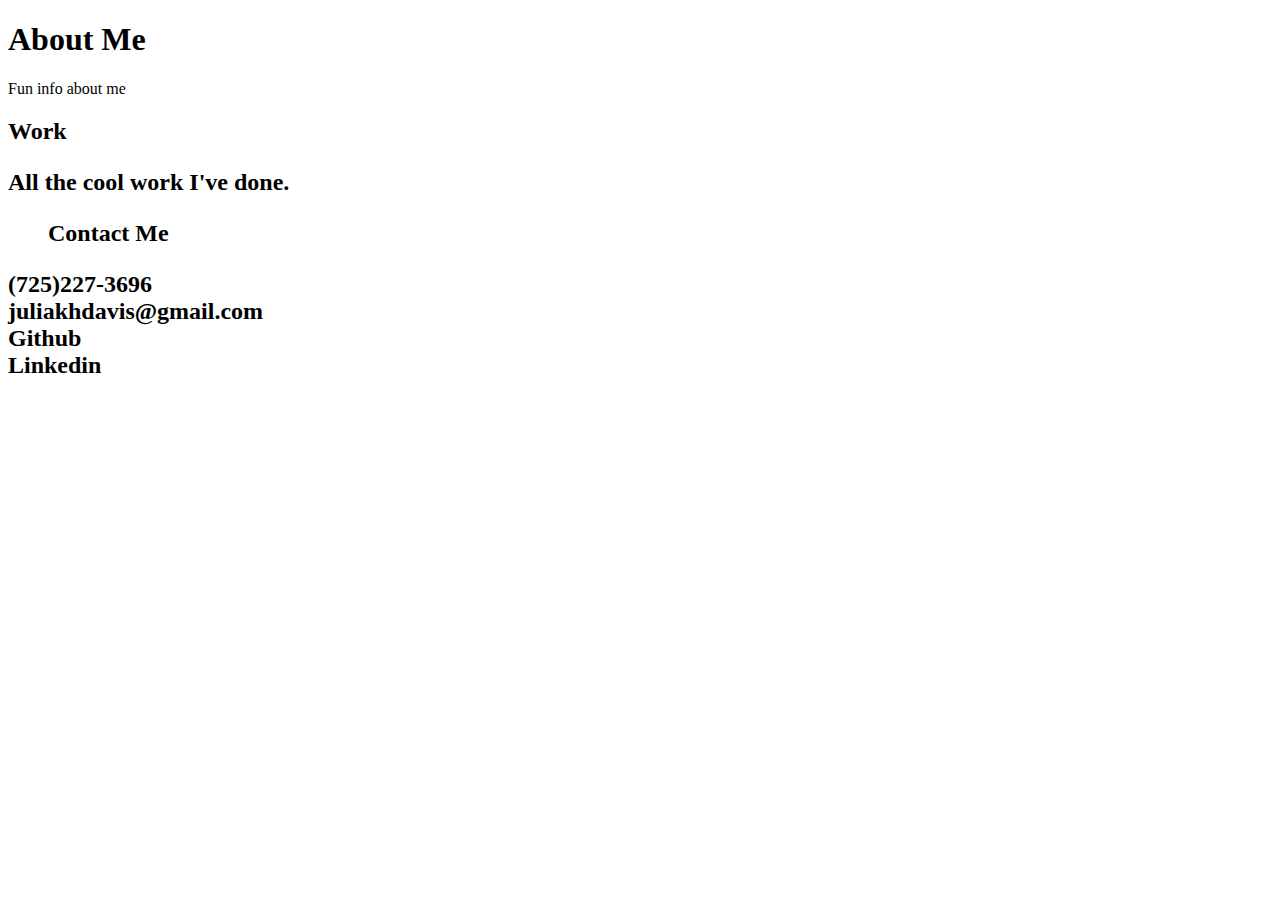
==== index.html @ 76d38c6e "adjusted file name" ====
<!DOCTYPE html>
<html lang="eng">


 <head>
    <title>Becoming A Web Developer</title>
    <link rel="stylesheet" href=""
</head>

<body>

    <main>
        <h1>About Me</h1>
            <p>Fun info about me</p>

        <h2>Work<h2>
            <p>All the cool work I've done.</p>

        <ul>Contact Me</ul>
            <li>(725)227-3696</li>
            <li>juliakhdavis@gmail.com</li>
            <li>Github</li>
            <li>Linkedin</li>

    </main>

    <footer>
        
    </footer>

</body>

</html>
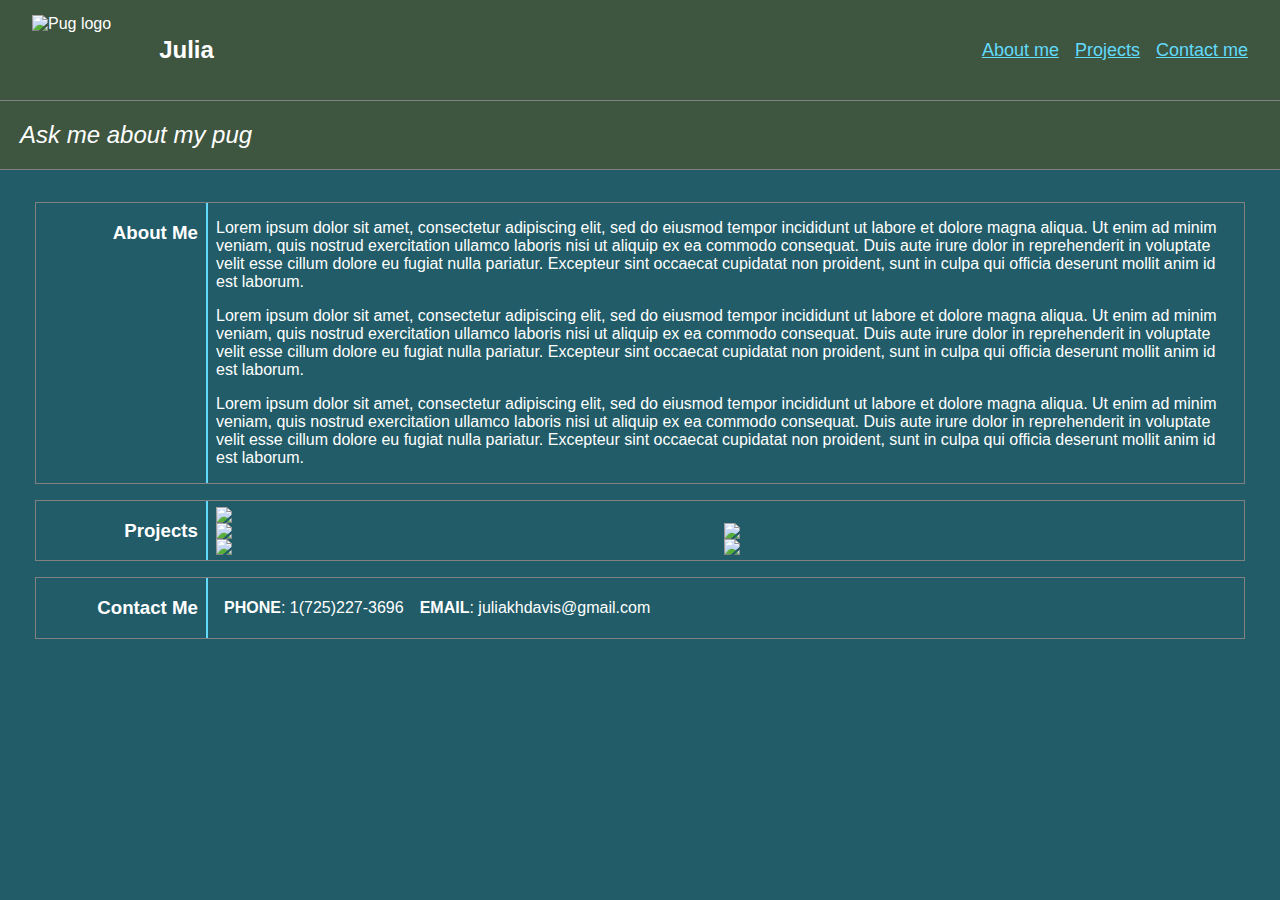
==== commit 210921c5: "final update" ====
--- a/index.html
+++ b/index.html
@@ -1,33 +1,116 @@
 <!DOCTYPE html>
-<html lang="eng">
+<html lang="en">
+  <head>
+    <meta charset="utf-8" />
+    <link rel="icon" href="%PUBLIC_URL%/favicon.ico" />
+    <meta name="viewport" content="width=device-width, initial-scale=1" />
+    <meta name="theme-color" content="#000000" />
+    <link rel="stylesheet" href="style.css">
+    <link rel="apple-touch-icon" href="%PUBLIC_URL%/logo192.png" />
+    <link rel="manifest" href="%PUBLIC_URL%/manifest.json" />
+   
+    <title>Julia Davis</title>
+  </head>
+  <body>
+    <div class="app">
+      <header class="app-header flex-row flex-row-padding">
+        <div class="flex-row flex-row-padding">
+          <img src="https://www.pinclipart.com/picdir/big/526-5260738_pug-clipart-transparent-background-kawaii-pug-dog-png.png" class="logo" alt="Pug logo" />
+          <p class="app-title">
+            <h1>Julia</h1>
+          </p>
+        </div>
+        <div class="flex-row flex-wrap flex-row-padding">
+          <a class="app-link" href="#about">
+            About me
+          </a>
+          <a class="app-link" href="#projects">
+            Projects
+          </a>
+          <a class="app-link" href="#contact">
+            Contact me
+          </a>
+        </div>
+      </header>
 
+      <div class="flex-row app-image-banner">
+        <span>
+          <h2>Ask me about my pug</h2>
+        </span>
+      </div>
 
- <head>
-    <title>Becoming A Web Developer</title>
-    <link rel="stylesheet" href=""
-</head>
+      <div class="flex-column app-content">
+        <div class="flex-row flex-row-padding content-box">
+          <div class="content-title">
+            <h3 id="about">About Me</h3>
+          </div>
+          <div class="content-section">
+            <p>
+              Lorem ipsum dolor sit amet, consectetur adipiscing elit, sed do
+              eiusmod tempor incididunt ut labore et dolore magna aliqua. Ut
+              enim ad minim veniam, quis nostrud exercitation ullamco laboris
+              nisi ut aliquip ex ea commodo consequat. Duis aute irure dolor in
+              reprehenderit in voluptate velit esse cillum dolore eu fugiat
+              nulla pariatur. Excepteur sint occaecat cupidatat non proident,
+              sunt in culpa qui officia deserunt mollit anim id est laborum.
+            </p>
+            <p>
+              Lorem ipsum dolor sit amet, consectetur adipiscing elit, sed do
+              eiusmod tempor incididunt ut labore et dolore magna aliqua. Ut
+              enim ad minim veniam, quis nostrud exercitation ullamco laboris
+              nisi ut aliquip ex ea commodo consequat. Duis aute irure dolor in
+              reprehenderit in voluptate velit esse cillum dolore eu fugiat
+              nulla pariatur. Excepteur sint occaecat cupidatat non proident,
+              sunt in culpa qui officia deserunt mollit anim id est laborum.
+            </p>
+            <p>
+              Lorem ipsum dolor sit amet, consectetur adipiscing elit, sed do
+              eiusmod tempor incididunt ut labore et dolore magna aliqua. Ut
+              enim ad minim veniam, quis nostrud exercitation ullamco laboris
+              nisi ut aliquip ex ea commodo consequat. Duis aute irure dolor in
+              reprehenderit in voluptate velit esse cillum dolore eu fugiat
+              nulla pariatur. Excepteur sint occaecat cupidatat non proident,
+              sunt in culpa qui officia deserunt mollit anim id est laborum.
+            </p>
+          </div>
+        </div>
 
-<body>
+        <div class="flex-row flex-row-padding content-box">
+          <div class="content-title">
+            <span id="projects">
+              <h3>Projects</h3>
+            </span>
+          </div>
+          <div class="content-section flex-row flex-wrap">
+            <!-- first row of placeholder puppy images-->
+            <img src="https://place-puppy.com/1000x400" width="100%"></img>
 
-    <main>
-        <h1>About Me</h1>
-            <p>Fun info about me</p>
+            <!-- second row -->
+            <img src="https://place-puppy.com/400x400" width="50%"></img>
+            <img src="https://place-puppy.com/800x800" width="50%"></img>
 
-        <h2>Work<h2>
-            <p>All the cool work I've done.</p>
+            <!-- third row -->
+            <img src="https://place-puppy.com/450x450" width="50%"></img>
+            <img src="https://place-puppy.com/650x650" width="50%"></img>
+          </div>
+        </div>
 
-        <ul>Contact Me</ul>
-            <li>(725)227-3696</li>
-            <li>juliakhdavis@gmail.com</li>
-            <li>Github</li>
-            <li>Linkedin</li>
-
-    </main>
-
-    <footer>
-        
-    </footer>
-
-</body>
-
+        <div class="flex-row flex-row-padding content-box">
+          <div class="content-title">
+            <span id="contact">
+              <h3>Contact Me</h3>
+            </span>
+          </div>
+          <div class="content-section flex-row flex-row-padding">
+            <span>
+              <b>PHONE</b>: 1(725)227-3696
+            </span>
+            <span>
+              <b>EMAIL</b>: juliakhdavis@gmail.com
+            </span>
+          </div>
+        </div>
+      </div>
+    </div>
+  </body>
 </html>--- a/style.css
+++ b/style.css
@@ -0,0 +1,158 @@
+body {
+    margin: 0;
+    font-family: -apple-system, BlinkMacSystemFont, "Segoe UI", "Roboto", "Oxygen",
+      "Ubuntu", "Cantarell", "Fira Sans", "Droid Sans", "Helvetica Neue",
+      sans-serif;
+    -webkit-font-smoothing: antialiased;
+    -moz-osx-font-smoothing: grayscale;
+  }
+  
+  #root,
+  html,
+  body {
+    height: 100%;
+  }
+  
+  code {
+    font-family: source-code-pro, Menlo, Monaco, Consolas, "Courier New",
+      monospace;
+  }
+  
+  
+  h1 {
+    font-size: 24px;
+  }
+  h2 {
+    font-size: 24px;
+    font-weight: 200;
+    font-style: italic;
+  }
+  
+  /* layout classes - TODO: put in separate file */
+  .flex-row {
+    display: flex;
+    flex-direction: row;
+    align-items: center;
+  }
+  .flex-row-padding > * {
+    /* apply this css to all children of a flew-row-padding div */
+    padding: 0px var(--spacing-medium);
+  }
+  .flex-column {
+    display: flex;
+    flex-direction: column;
+  }
+  .flex-wrap {
+    flex-wrap: wrap;
+  }
+  
+  /* app classes - TODO: put in separate file */
+  .app {
+    width: 100%;
+    display: flex;
+    flex-flow: column;
+    height: 100%;
+    color: white;
+  }
+  
+  .logo {
+    height: 70px;
+    pointer-events: none;
+    animation: logo-spin infinite 3s alternate ease-in-out;
+  }
+  
+  .app-header {
+    flex: 0 1 100px;
+    background-color: var(--color-background-primary);
+    align-items: center;
+    justify-content: space-between;
+    padding: 0px var(--spacing-large);
+  }
+  
+  .app-link {
+    color: var(--color-teal);
+    font-size: 18px;
+  }
+  .app-link:hover {
+    color: white;
+  }
+  
+  .app-title {
+    padding: 0px var(--spacing-large);
+  }
+  
+  .app-image-banner {
+    flex: 0 1 60px;
+    background: var(--color-background-primary);
+    border-top: 1px solid var(--color-dark-gray);
+    border-bottom: 1px solid var(--color-dark-gray);
+    justify-content: start;
+    padding: 0px calc(var(--spacing-large) + var(--spacing-small));
+    font-size: 20px;
+    font-weight: 200;
+  }
+  .app-content {
+    flex: 1 1 auto;
+    background: var(--color-background-secondary);
+    padding: var(--spacing-xlarge) var(--spacing-xlarge);
+    align-items: center;
+  }
+  .app-content > * {
+    /* apply this css to all children of a flew-row div */
+    margin-bottom: var(--spacing-large);
+  }
+  
+  .content-box {
+    border: 1px solid var(--color-dark-gray);
+    padding: 0px var(--spacing-small);
+    max-width: 1200px;
+    width: 100%;
+  }
+  .content-title {
+    border-right: 2px solid var(--color-teal);
+    width: 150px;
+    min-width: 150px;
+    max-width: 150px;
+    text-align: end;
+    height: 100%;
+  }
+  .content-section {
+    flex-direction: row;
+    flex-grow: 1;
+  }
+  
+  @media only screen and (max-width: 600px) {
+    .content-box {
+      flex-direction: column;
+      align-items: start;
+    }
+    .content-title {
+      flex: 1 0 30px;
+      text-align: start;
+      border-right: 0;
+    }
+    .content-box {
+      border-left: 2px solid var(--color-teal);
+    }
+  }
+  
+  
+  @keyframes logo-spin {
+    from {
+      transform: rotate(-30deg);
+    }
+    to {
+      transform: rotate(30deg);
+    }
+  }
+  
+  :root {
+    --spacing-small: 4px;
+    --spacing-medium: 8px;
+    --spacing-large: 16px;
+    --spacing-xlarge: 32px;
+    --color-background-primary: #3e5540;
+    --color-background-secondary:  #215c68;
+    --color-teal: #61dafb;
+    --color-dark-gray: #818181;
+  }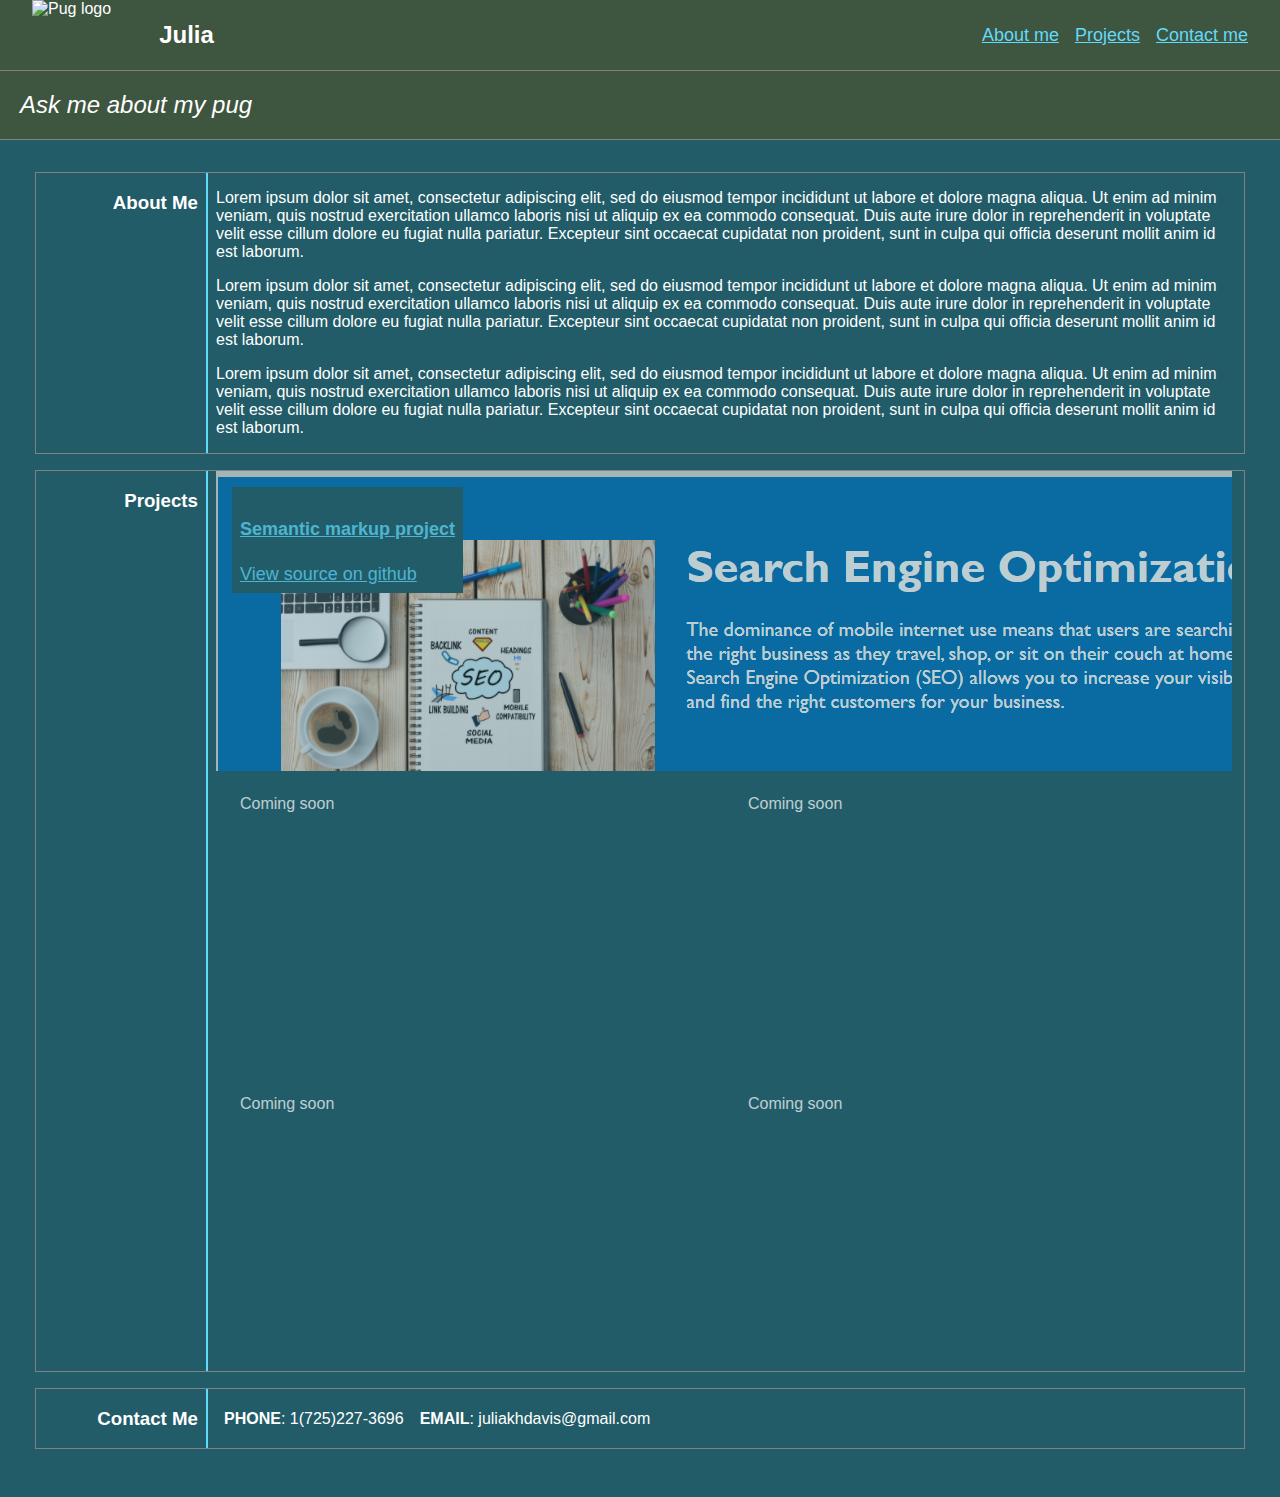
==== commit 146443fb: "project update" ====
--- a/index.html
+++ b/index.html
@@ -2,12 +2,9 @@
 <html lang="en">
   <head>
     <meta charset="utf-8" />
-    <link rel="icon" href="%PUBLIC_URL%/favicon.ico" />
     <meta name="viewport" content="width=device-width, initial-scale=1" />
     <meta name="theme-color" content="#000000" />
     <link rel="stylesheet" href="style.css">
-    <link rel="apple-touch-icon" href="%PUBLIC_URL%/logo192.png" />
-    <link rel="manifest" href="%PUBLIC_URL%/manifest.json" />
    
     <title>Julia Davis</title>
   </head>
@@ -82,16 +79,43 @@
             </span>
           </div>
           <div class="content-section flex-row flex-wrap">
-            <!-- first row of placeholder puppy images-->
-            <img src="https://place-puppy.com/1000x400" width="100%"></img>
+         
+            <div class="project-box" style="width:100%;height:300px;background-image: url('project1.png');"> 
+              <div class="flex-column title-box">
+                <a href=" https://juliakhdavis.github.io/semantic-markup/" class="app-link">
+                  <h4>Semantic markup project</h4>
+                </a>
+                <a href="https://github.com/juliakhdavis/semantic-markup" class="app-link">
+                  View source on github
+                </a>
+              </div>
+            </div>
 
-            <!-- second row -->
-            <img src="https://place-puppy.com/400x400" width="50%"></img>
-            <img src="https://place-puppy.com/800x800" width="50%"></img>
 
-            <!-- third row -->
-            <img src="https://place-puppy.com/450x450" width="50%"></img>
-            <img src="https://place-puppy.com/650x650" width="50%"></img>
+            <div class="project-box" style="width:50%;height:300px;background-image: url('https://place-puppy.com/400x400');"> 
+              <div class="flex-column title-box">
+                Coming soon
+              </div>
+            </div>
+            
+            <div class="project-box" style="width:50%;height:300px;background-image: url('https://place-puppy.com/800x800');"> 
+              <div class="flex-column title-box">
+                Coming soon
+              </div>
+            </div>
+
+            
+            <div class="project-box" style="width:50%;height:300px;background-image: url('https://place-puppy.com/600x600');"> 
+              <div class="flex-column title-box">
+                Coming soon
+              </div>
+            </div>
+            
+            <div class="project-box" style="width:50%;height:300px;background-image: url('https://place-puppy.com/700x700');"> 
+              <div class="flex-column title-box">
+                Coming soon
+              </div>
+            </div>
           </div>
         </div>
 
--- a/style.css
+++ b/style.css
@@ -28,14 +28,13 @@
     font-style: italic;
   }
   
-  /* layout classes - TODO: put in separate file */
   .flex-row {
     display: flex;
     flex-direction: row;
     align-items: center;
   }
   .flex-row-padding > * {
-    /* apply this css to all children of a flew-row-padding div */
+  
     padding: 0px var(--spacing-medium);
   }
   .flex-column {
@@ -46,7 +45,7 @@
     flex-wrap: wrap;
   }
   
-  /* app classes - TODO: put in separate file */
+  
   .app {
     width: 100%;
     display: flex;
@@ -98,7 +97,6 @@
     align-items: center;
   }
   .app-content > * {
-    /* apply this css to all children of a flew-row div */
     margin-bottom: var(--spacing-large);
   }
   
@@ -121,6 +119,13 @@
     flex-grow: 1;
   }
   
+  .title-box {
+    background-color: var(--color-background-secondary);
+    margin: var(--spacing-large);
+    width: max-content;
+    padding: var(--spacing-medium);
+  }
+
   @media only screen and (max-width: 600px) {
     .content-box {
       flex-direction: column;
@@ -134,6 +139,15 @@
     .content-box {
       border-left: 2px solid var(--color-teal);
     }
+  }
+
+  .project-box {
+    opacity: 0.7;
+    box-sizing: border-box;
+  }
+
+  .project-box:hover {
+    border: 5px solid var(--color-teal)
   }
   
   
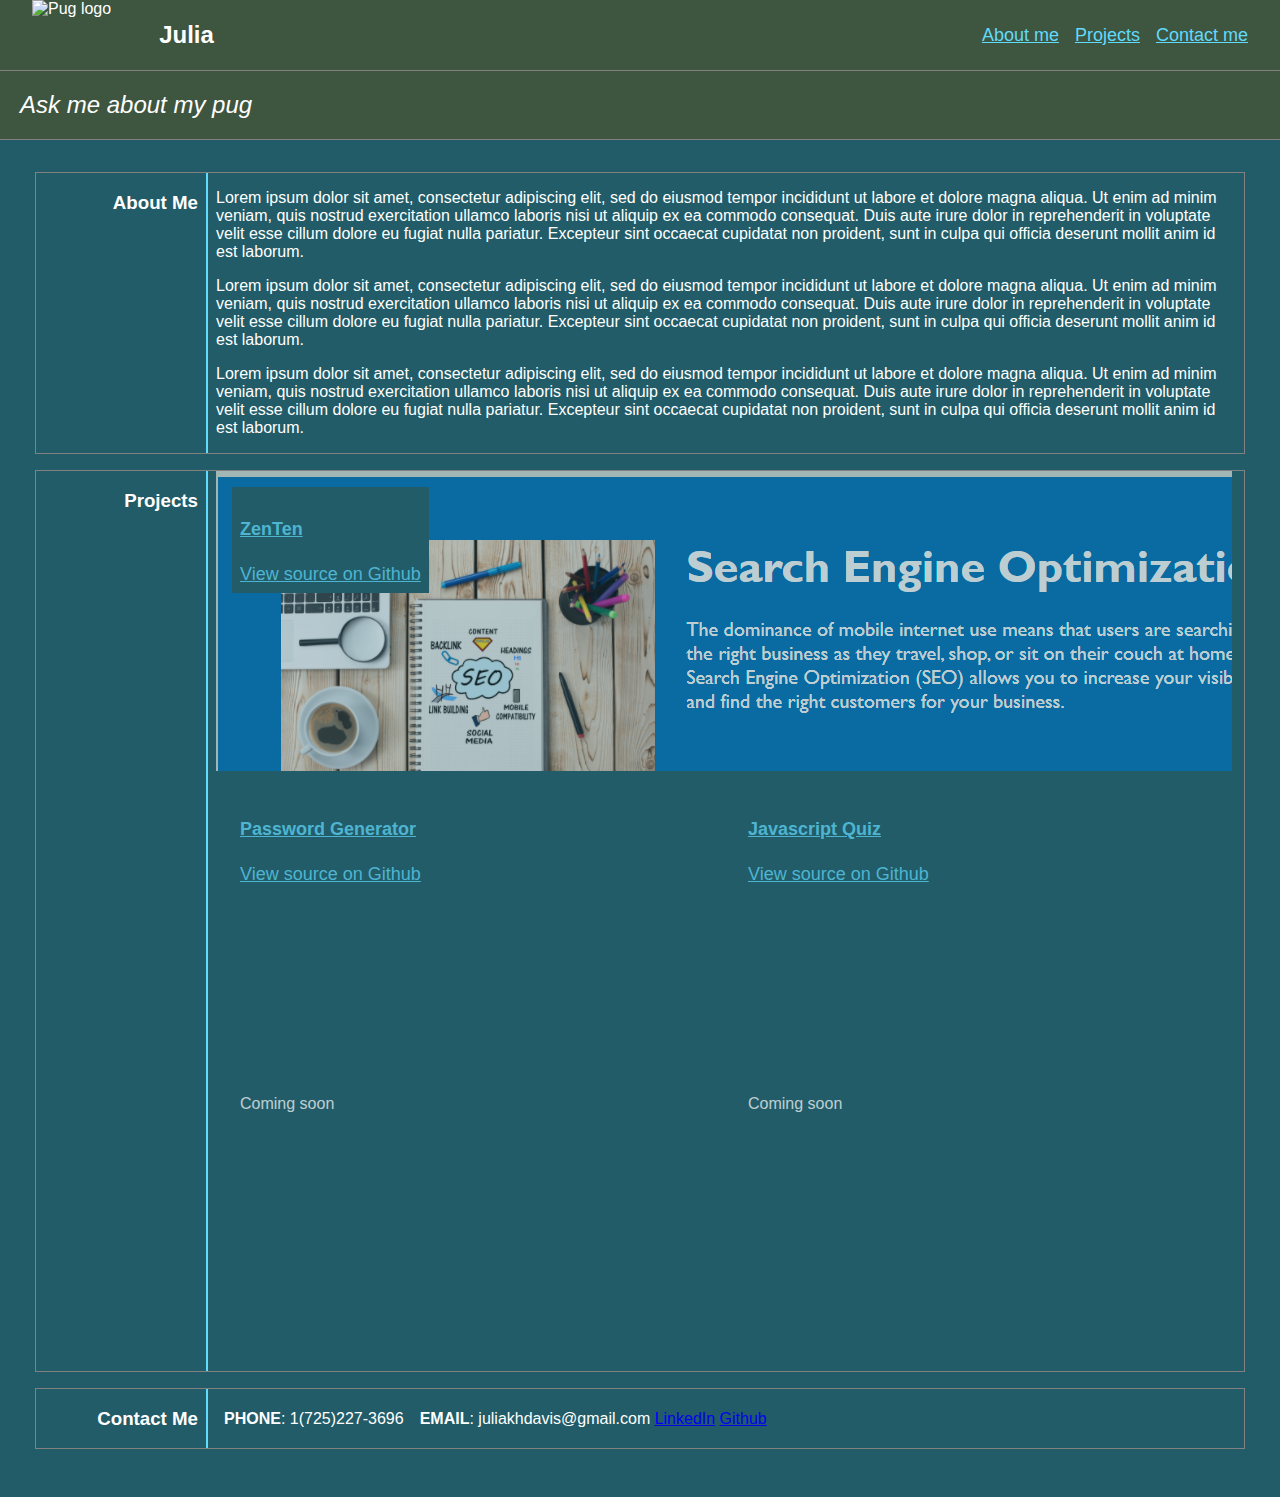
==== commit 41df0e06: "updated linkedin" ====
--- a/index.html
+++ b/index.html
@@ -82,11 +82,11 @@
          
             <div class="project-box" style="width:100%;height:300px;background-image: url('project1.png');"> 
               <div class="flex-column title-box">
-                <a href=" https://juliakhdavis.github.io/semantic-markup/" class="app-link">
-                  <h4>Semantic markup project</h4>
+                <a href="https://juliakhdavis.github.io/zenTen/" class="app-link">
+                  <h4>ZenTen</h4>
                 </a>
-                <a href="https://github.com/juliakhdavis/semantic-markup" class="app-link">
-                  View source on github
+                <a href="https://github.com/juliakhdavis/zenTen" class="app-link">
+                  View source on Github
                 </a>
               </div>
             </div>
@@ -94,13 +94,23 @@
 
             <div class="project-box" style="width:50%;height:300px;background-image: url('https://place-puppy.com/400x400');"> 
               <div class="flex-column title-box">
-                Coming soon
+                <a href="https://juliakhdavis.github.io/passwordgen/" class="app-link">
+                  <h4>Password Generator</h4>
+                </a>
+                <a href="https://github.com/juliakhdavis/passwordgen" class="app-link">
+                  View source on Github
+                </a>
               </div>
             </div>
             
             <div class="project-box" style="width:50%;height:300px;background-image: url('https://place-puppy.com/800x800');"> 
               <div class="flex-column title-box">
-                Coming soon
+                <a href="https://juliakhdavis.github.io/javascriptquiz/" class="app-link">
+                  <h4>Javascript Quiz</h4>
+                </a>
+                <a href="https://github.com/juliakhdavis/javascriptquiz" class="app-link">
+                  View source on Github
+                </a>
               </div>
             </div>
 
@@ -131,6 +141,8 @@
             </span>
             <span>
               <b>EMAIL</b>: juliakhdavis@gmail.com
+              <a href="https://www.linkedin.com/in/julia-davis-8742ba206/">LinkedIn</a>
+              <a href="https://github.com/juliakhdavis">Github</a>
             </span>
           </div>
         </div>
